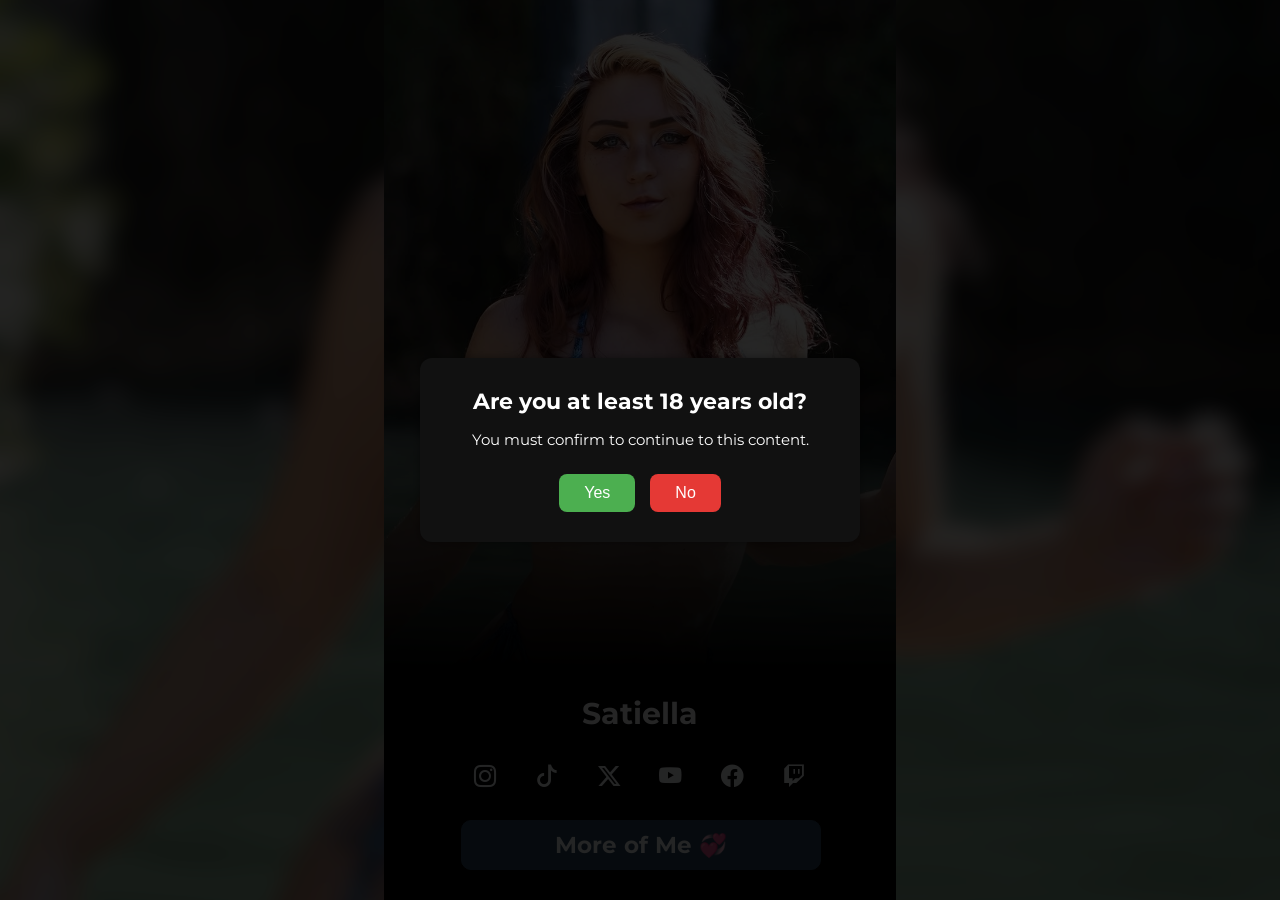
==== satiiella/main.html @ 9ecc005c "initial commit" ====
<!DOCTYPE html>
<html lang="en">
<head>
    <meta charset="UTF-8">
    <meta name="viewport" content="width=device-width, initial-scale=1.0">
    <title>Satiella</title>
    <link rel="stylesheet" href="../styles.css">
    <link rel="preconnect" href="https://fonts.googleapis.com">
    <link rel="preconnect" href="https://fonts.gstatic.com" crossorigin>
    <link href="https://fonts.googleapis.com/css2?family=Montserrat:ital,wght@0,100..900;1,100..900&display=swap" rel="stylesheet">
    <link rel="stylesheet" href="https://cdn.jsdelivr.net/npm/bootstrap-icons@1.13.1/font/bootstrap-icons.min.css">
    <style>@keyframes hand-bounce {0%, 100% {transform: translateY(0);} 50% {transform: translateY(-8px);}}</style>
</head>
<body>
    <div class="body">
        <div class="content">
            <div class="modelInfo">
                <h1>Satiella</h1>
            </div>

            <div class="socials">
                <a href="https://www.instagram.com/satiiella" target="_blank" rel="noopener noreferrer"><i class="bi bi-instagram"></i></a>
                <a href="https://www.tiktok.com/@satiella" target="_blank" rel="noopener noreferrer"><i class="bi bi-tiktok"></i></a>
                <a href="https://x.com/itsSatiella" target="_blank" rel="noopener noreferrer"><i class="bi bi-twitter-x"></i></a>
                <a href="https://www.youtube.com/@Satiella" target="_blank" rel="noopener noreferrer"><i class="bi bi-youtube"></i></a>
                <a href="https://www.facebook.com/Itssatiella" target="_blank" rel="noopener noreferrer"><i class="bi bi-facebook"></i></a>
                <a href="https://www.twitch.tv/itssatiella" target="_blank" rel="noopener noreferrer"><i class="bi bi-twitch"></i></a>
            </div>

            <div class="mainButton">
                <a class="tile" id="tile" href="http://satiella.co/satiiella/deep.html" target="_blank" rel="noopener noreferrer">
                    <h2>More of Me 💞</h2>
                </a>
            </div>
        </div>
    </div>

<script src="../overlay.js" defer></script>
</body>
</html>
---- styles.css ----
/* phone */
@media (max-width: 759px) {
    .body {
        width: 100%;
    }
}

/* tablet */
@media (min-width: 760px) and (max-width: 1199px) {
    .body {
        width: 60%;
        margin-left: 20%;
    }
}

/* desktop */
@media (min-width: 1200px) {
    .body {
        width: 40%;
        margin-left: 30%;
    }
}

html {
    background-image: url(./images/SatiellaBlur.png);
    background-size: cover;
    background-repeat: no-repeat;
    background-attachment: fixed;
    background-position: center;
    margin: 0px;
    padding: 0%;
    font-size: 15px;
}

body {
    margin: 0;
}

.body {
    background-image: url(./images/Satiella.PNG);
    background-size: cover;
    background-position: center;
    height: 100vh;
    height: 100dvh;
    overflow: hidden;
}

.content {
    display: flex;
    flex-direction: column;
    justify-content: flex-end;
    text-align: center;
    
    height: 100%;
    box-sizing: border-box;
    overflow-y: auto;
    overscroll-behavior: contain;

    padding: 20px 0;

    font-family: "Montserrat", sans-serif;
    color: #F5F6F9;
    background: linear-gradient(
        to bottom,
        rgba(0, 0, 0, 0) 0%, 
        rgba(0, 0, 0, 0) 40%,
        rgba(0, 0, 0, 1) 75%,
        rgba(0, 0, 0, 1) 100%
    );
}



p {
    margin: 15px 0 5px;
}

.mainButton {
    margin-top: 10px;
    margin-bottom: 10px;
    padding: 10px 0;
    width: 70%;
    margin-left: 15%;
    background-color: #29465E;
    border: 1px solid #29465E;
    border-radius: 10px;
    color: #f5f6f9;
}

.mainButton:hover {
    color: #29465E;
    background-color: #f5f6f9;
    border: 1px solid #29465E;
}

#tile {
    display: flex;
    align-items: center;
    justify-content: center;
    gap: 5px;
}

h2 {
    margin: 0 10px;
}

.socials {
    display: flex;
    justify-content: space-evenly;
    max-width: 80%;
    margin-left: 10%;
    margin-top: 10px;
    margin-bottom: 10px;
    padding-bottom: 10px;
}

.bi {
    color: #F5F6F9;
    font-size: 1.5rem;
}

a {
    text-decoration: none;
    color: inherit;
}
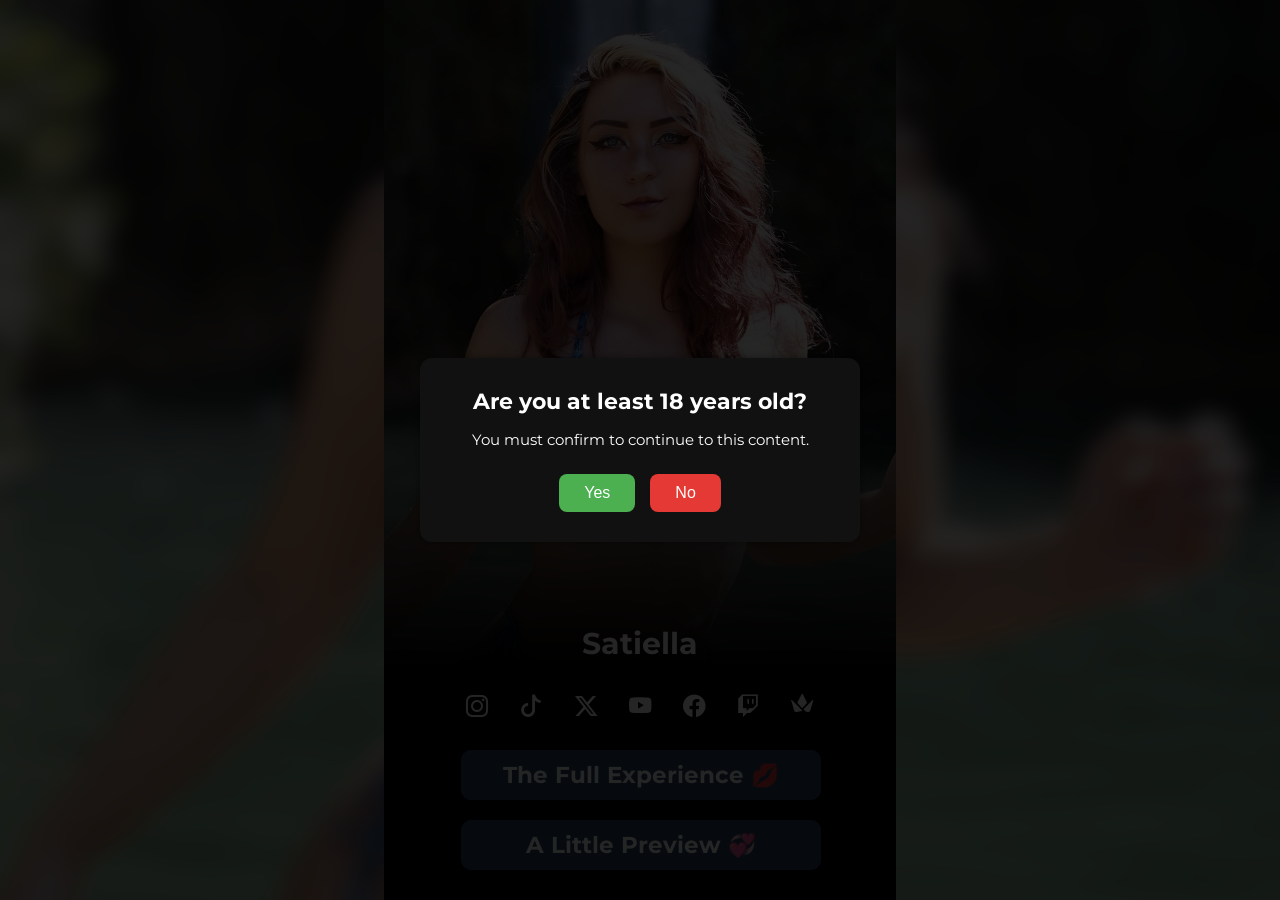
==== commit 837ba05d: "added throne socials and free page tracking links" ====
--- a/satiiella/main.html
+++ b/satiiella/main.html
@@ -25,11 +25,24 @@
                 <a href="https://www.youtube.com/@Satiella" target="_blank" rel="noopener noreferrer"><i class="bi bi-youtube"></i></a>
                 <a href="https://www.facebook.com/Itssatiella" target="_blank" rel="noopener noreferrer"><i class="bi bi-facebook"></i></a>
                 <a href="https://www.twitch.tv/itssatiella" target="_blank" rel="noopener noreferrer"><i class="bi bi-twitch"></i></a>
+                <a href="https://throne.com/satiellacosplay" target="_blank" rel="noopener noreferrer">
+                    <svg class="bi custom-icon" viewBox="0 0 24 24" fill="currentColor" xmlns="http://www.w3.org/2000/svg">
+                        <path d="M11.407 2.192 7.065 10.73a1.44 1.44 0 0 0 .243 1.649l4.2 4.389a.6.6 0 0 0 .867 0l4.2-4.39a1.44 1.44 0 0 0 .244-1.648l-4.343-8.538a.6.6 0 0 0-1.07 0Z"></path>
+                        <path d="M1.03 8.543 11.747 19.362a.48.48 0 0 1-.238.806l-5.355 1.186a2.4 2.4 0 0 1-2.823-1.673L.227 9.015c-.139-.478.452-.826.802-.472Z"></path>
+                        <path d="M23.02 8.482l-9.53 9.53a.48.48 0 0 0 .008.688l1.745 1.655c.156.148.346.256.553.314l1.912.535a2.4 2.4 0 0 0 2.947-1.626l3.164-10.62c.142-.477-.447-.829-.8-.476Z"></path>
+                    </svg>
+                </a>
             </div>
 
             <div class="mainButton">
                 <a class="tile" id="tile" href="http://satiella.co/satiiella/deep.html" target="_blank" rel="noopener noreferrer">
-                    <h2>More of Me 💞</h2>
+                    <h2>The Full Experience 💋</h2>
+                </a>
+            </div>
+
+            <div class="mainButton">
+                <a class="tile" id="tile" href="http://satiella.co/satiiella/deepfree.html" target="_blank" rel="noopener noreferrer">
+                    <h2>A Little Preview 💞</h2>
                 </a>
             </div>
         </div>
--- a/styles.css
+++ b/styles.css
@@ -119,6 +119,12 @@
     font-size: 1.5rem;
 }
 
+.custom-icon {
+    width: 1.5rem;
+    height: 1.5rem;
+    fill: currentColor;
+}
+
 a {
     text-decoration: none;
     color: inherit;
